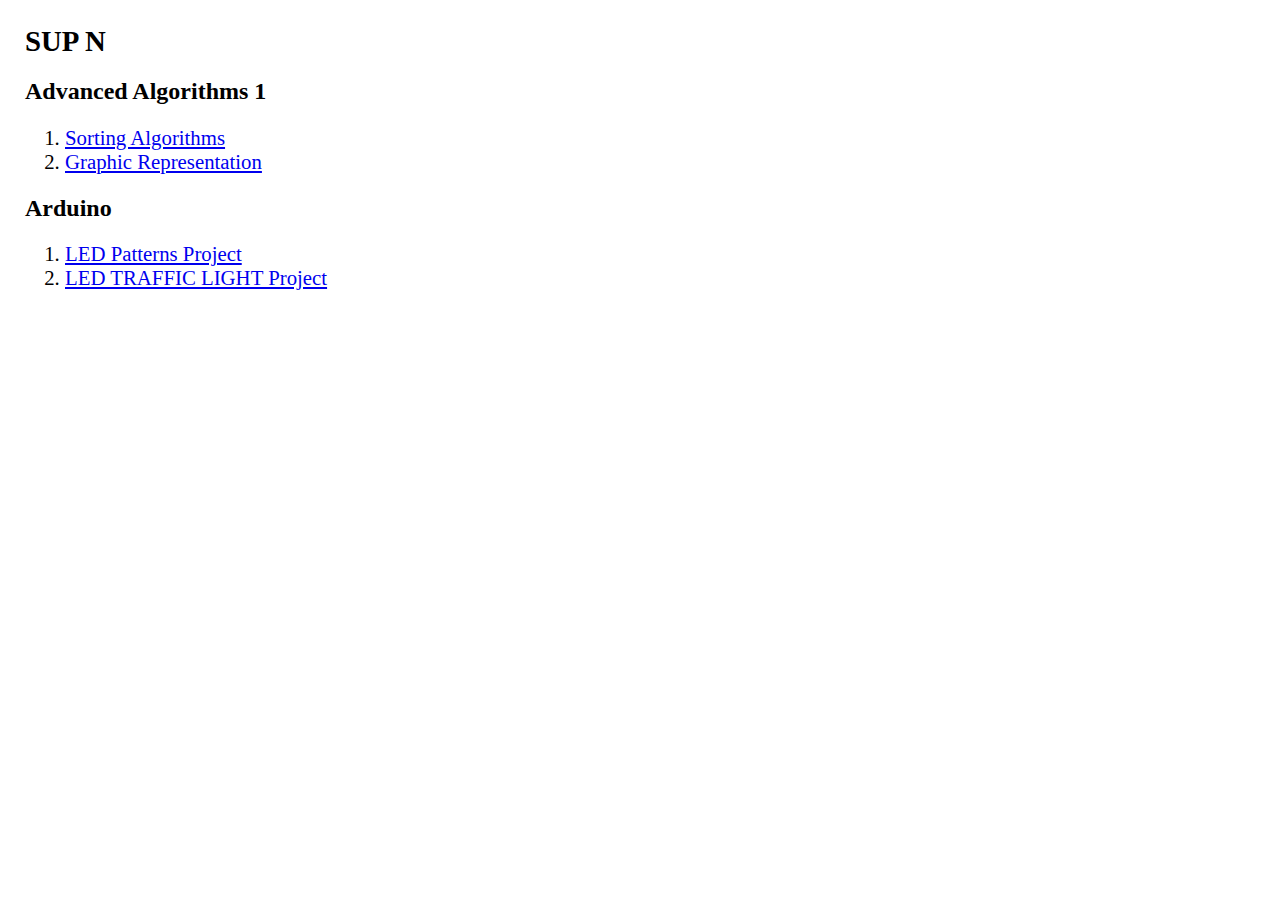
==== docs/index.html @ eb3bc46a "add test for cities distance" ====
<!DOCTYPE html>
<html lang="en">
    <head>
        <meta charset="UTF-8" />
        <meta http-equiv="X-UA-Compatible" content="IE=edge" />
        <meta name="viewport" content="width=device-width, initial-scale=1.0" />
        <link rel="stylesheet" href="main.css" />
        <title>Document</title>
    </head>
    <body>
        <h1>SUP N</h1>
        <div>
            <h2>Advanced Algorithms 1</h2>
            <ol>
                <li><a href="./sorting-algorithms.html">Sorting Algorithms</a></li>
                <li><a href="./graphic-representation.html">Graphic Representation</a></li>
            </ol>
        </div>
        <div>
            <h2>Arduino</h2>
            <ol>
                <li><a href="./arduino-project-1.html">LED Patterns Project</a></li>
                <li><a href="./arduino-project-2.html">LED TRAFFIC LIGHT Project</a></li>
            </ol>
        </div>
    </body>
</html>
---- docs/main.css ----
body {
    margin: 25px;
    max-width: 900px;
}
h1 {
    font-size: 1.8em;
}
h2 {
    font-size: 1.5em;
}
p,
ul,
ol {
    font-size: 1.3em;
}
.ver {
    display: flex;
    flex-direction: column;
    width: 500px;
}

pre {
    font-size: 1.3em;
}
img.blur {
    filter: blur(1.9rem);
    user-select: none;
}

img.size-l {
    width: 90%;
}

img.size-xl {
    width: 100%;
}

pre.blur {
    filter: blur(0.3rem);
    user-select: none;
}

table {
    border-collapse: collapse;
}

td {
    border: 1px solid;
}

td {
    padding: 1.6em;
}

thead {
    font-weight: bold;
}
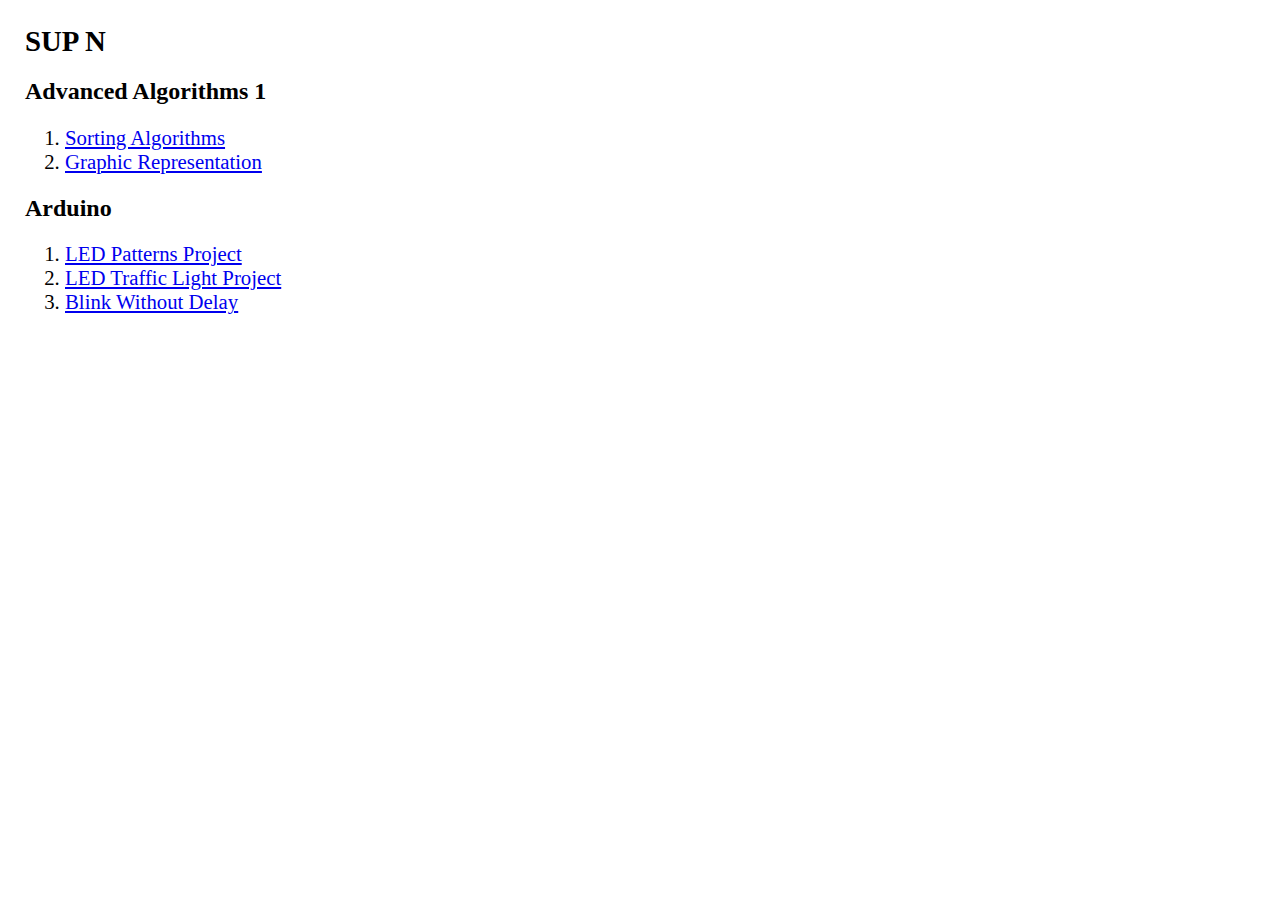
==== commit 9da575a7: "feat: add plot exercise" ====
--- a/docs/index.html
+++ b/docs/index.html
@@ -20,7 +20,8 @@
             <h2>Arduino</h2>
             <ol>
                 <li><a href="./arduino-project-1.html">LED Patterns Project</a></li>
-                <li><a href="./arduino-project-2.html">LED TRAFFIC LIGHT Project</a></li>
+                <li><a href="./arduino-project-2.html">LED Traffic Light Project</a></li>
+                <li><a href="./arduino-project-3.html">Blink Without Delay</a></li>
             </ol>
         </div>
     </body>
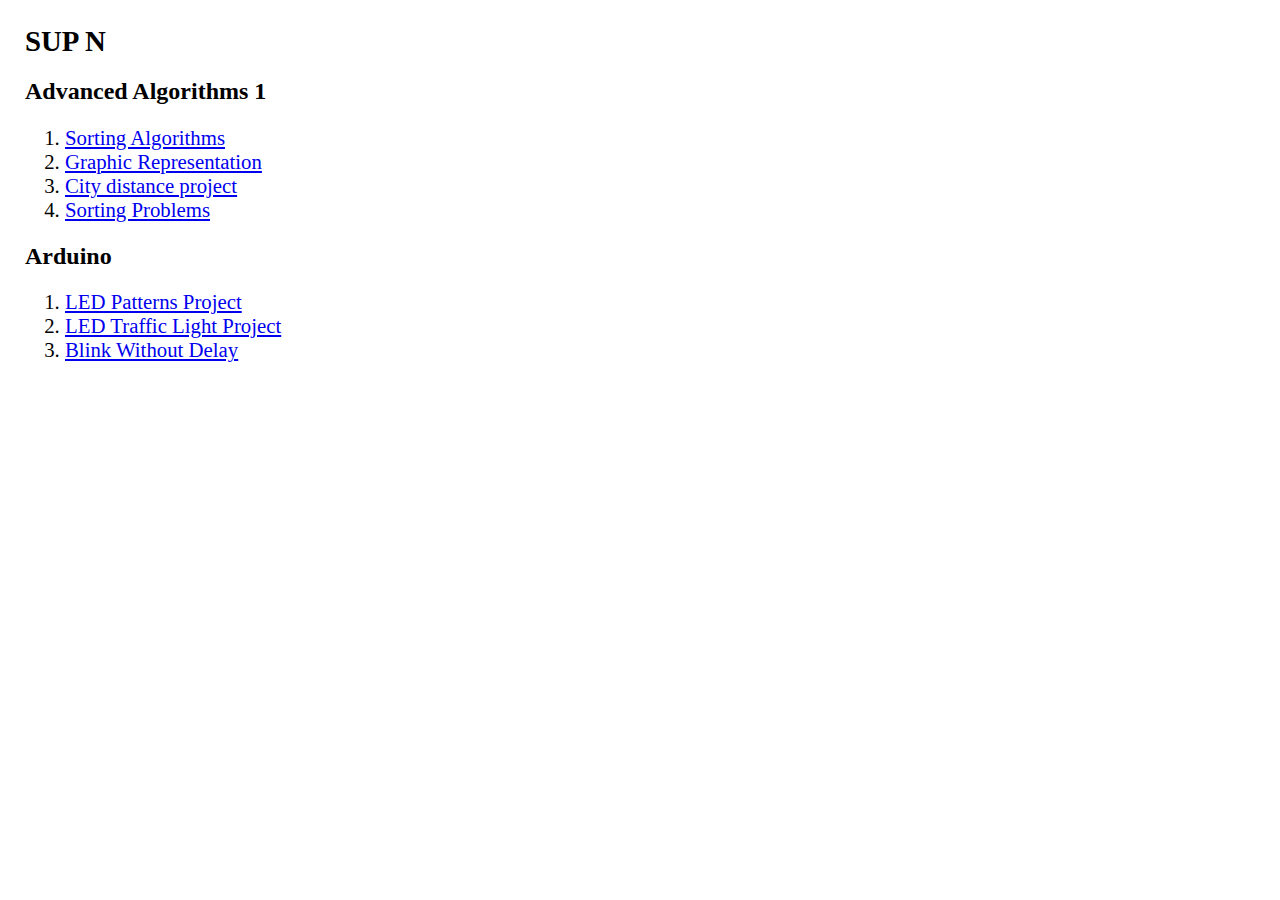
==== commit 47772e0e: "feat: add quartile section" ====
--- a/docs/index.html
+++ b/docs/index.html
@@ -14,6 +14,8 @@
             <ol>
                 <li><a href="./sorting-algorithms.html">Sorting Algorithms</a></li>
                 <li><a href="./graphic-representation.html">Graphic Representation</a></li>
+                <li><a href="./city-distance.html">City distance project</a></li>
+                <li><a href="./sorting-problem.html">Sorting Problems</a></li>
             </ol>
         </div>
         <div>
--- a/docs/main.css
+++ b/docs/main.css
@@ -35,6 +35,10 @@
     width: 100%;
 }
 
+img.w-500 {
+    width: 100%;
+}
+
 pre.blur {
     filter: blur(0.3rem);
     user-select: none;
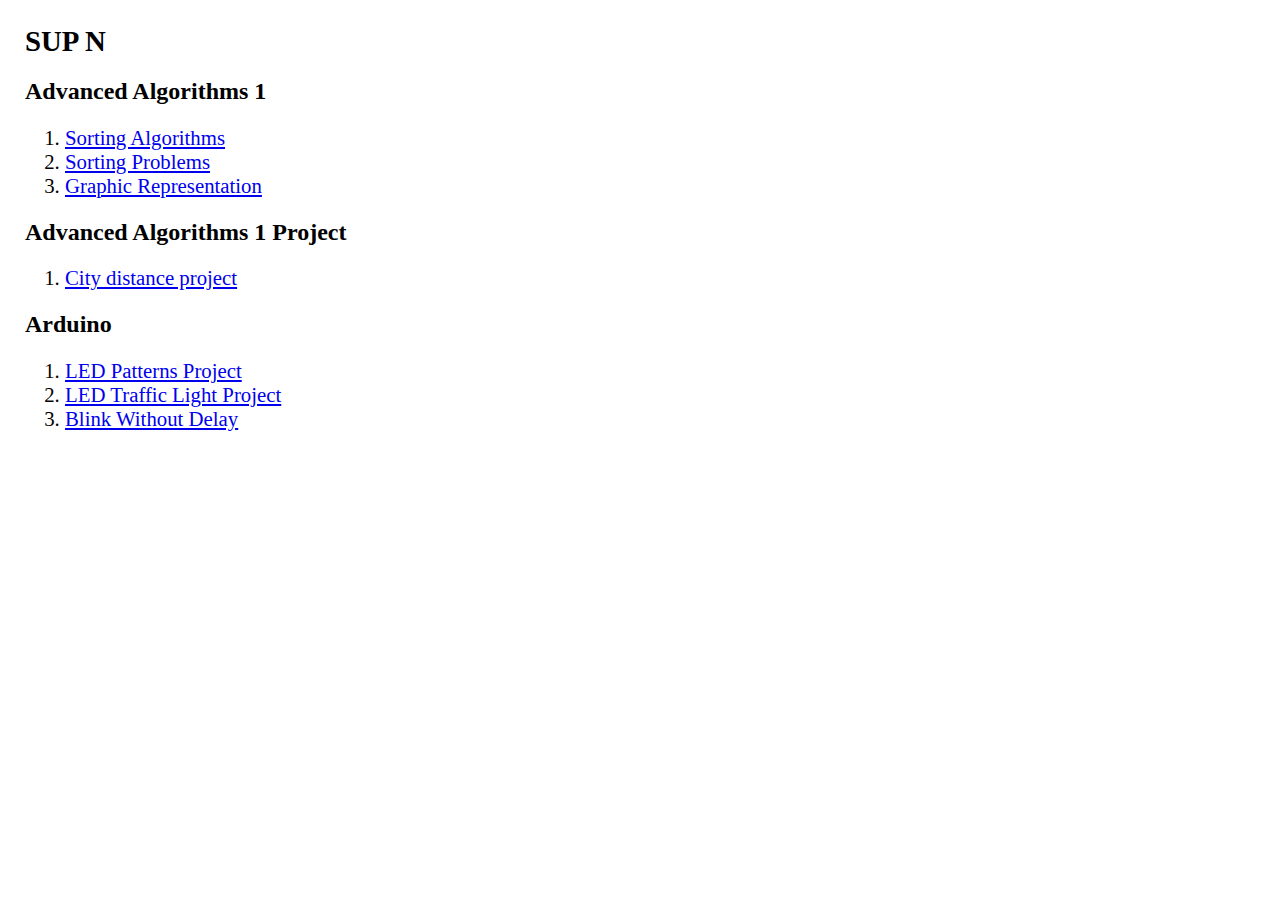
==== commit 696fc1c9: "feat: refactor contents" ====
--- a/docs/index.html
+++ b/docs/index.html
@@ -13,9 +13,14 @@
             <h2>Advanced Algorithms 1</h2>
             <ol>
                 <li><a href="./sorting-algorithms.html">Sorting Algorithms</a></li>
+                <li><a href="./sorting-problem.html">Sorting Problems</a></li>
                 <li><a href="./graphic-representation.html">Graphic Representation</a></li>
+            </ol>
+        </div>
+        <div>
+            <h2>Advanced Algorithms 1 Project</h2>
+            <ol>
                 <li><a href="./city-distance.html">City distance project</a></li>
-                <li><a href="./sorting-problem.html">Sorting Problems</a></li>
             </ol>
         </div>
         <div>
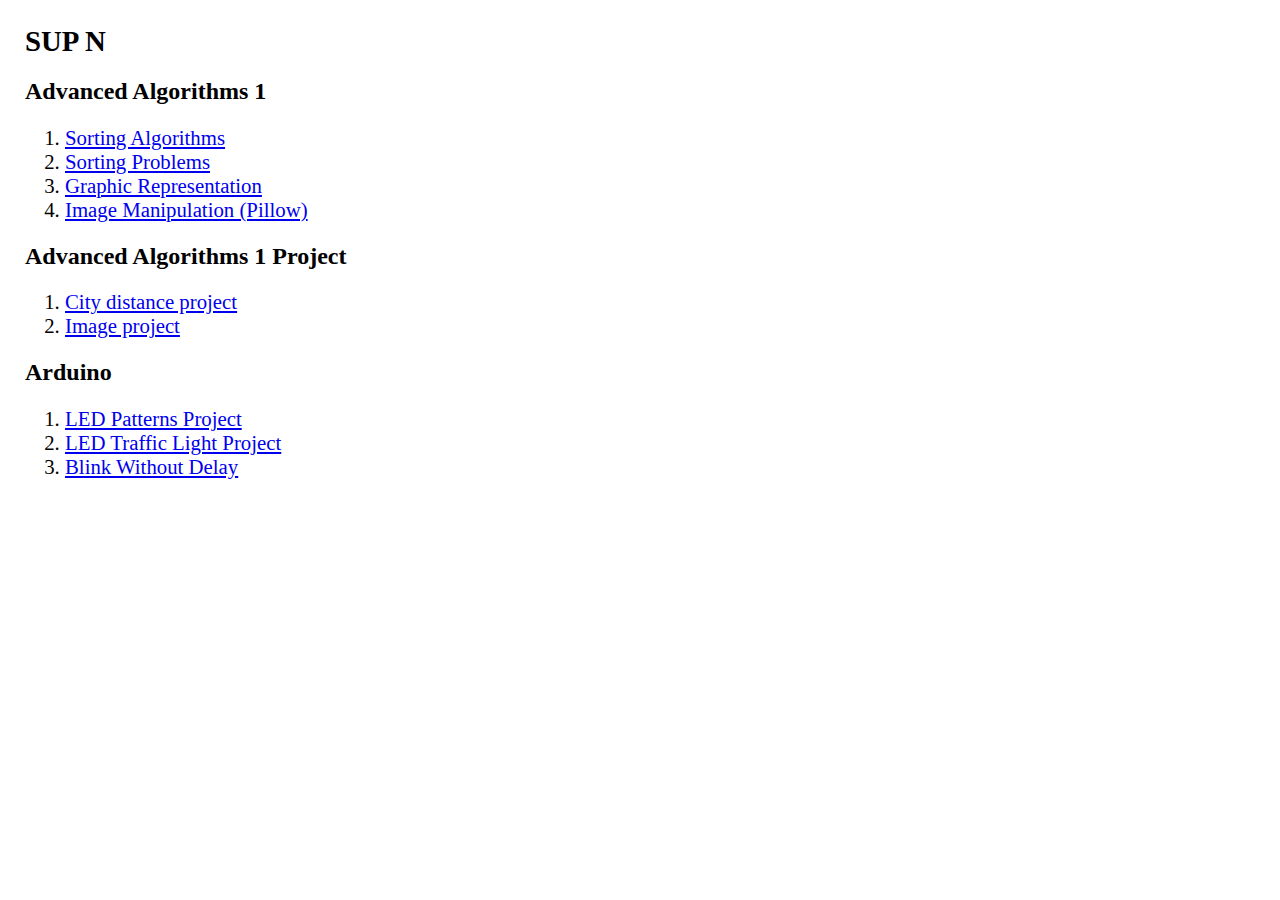
==== commit 930ed275: "feat: update image lesson" ====
--- a/docs/index.html
+++ b/docs/index.html
@@ -15,12 +15,14 @@
                 <li><a href="./sorting-algorithms.html">Sorting Algorithms</a></li>
                 <li><a href="./sorting-problem.html">Sorting Problems</a></li>
                 <li><a href="./graphic-representation.html">Graphic Representation</a></li>
+                <li><a href="./pillow.html">Image Manipulation (Pillow)</a></li>
             </ol>
         </div>
         <div>
             <h2>Advanced Algorithms 1 Project</h2>
             <ol>
                 <li><a href="./city-distance.html">City distance project</a></li>
+                <li><a href="./image-project.html">Image project</a></li>
             </ol>
         </div>
         <div>
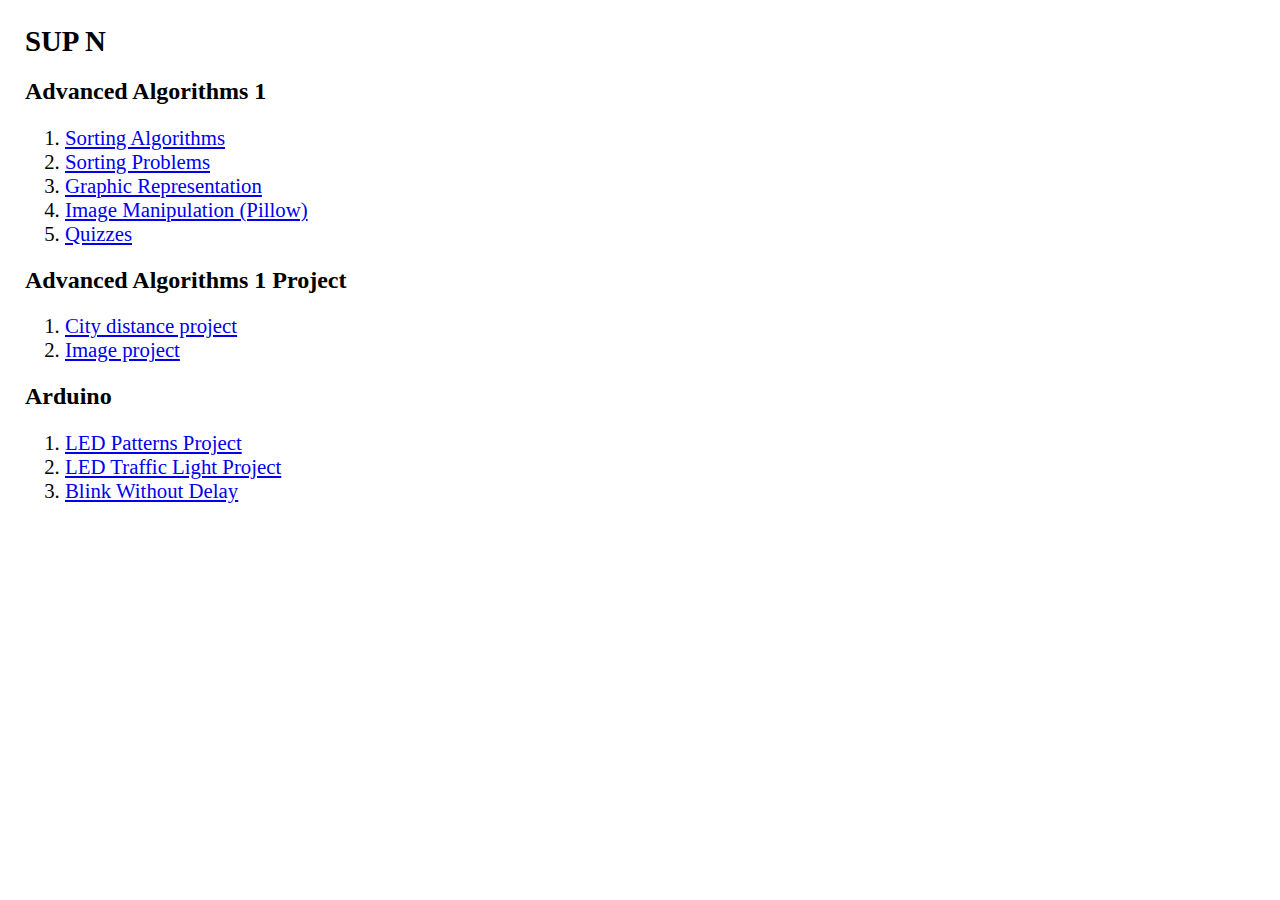
==== commit 6e365687: "feat: add quizzes" ====
--- a/docs/index.html
+++ b/docs/index.html
@@ -16,6 +16,7 @@
                 <li><a href="./sorting-problem.html">Sorting Problems</a></li>
                 <li><a href="./graphic-representation.html">Graphic Representation</a></li>
                 <li><a href="./pillow.html">Image Manipulation (Pillow)</a></li>
+                <li><a href="./quiz.html">Quizzes</a></li>
             </ol>
         </div>
         <div>
--- a/docs/main.css
+++ b/docs/main.css
@@ -38,7 +38,7 @@
 img.w-500 {
     width: 100%;
 }
-
+p.blur,
 pre.blur {
     filter: blur(0.3rem);
     user-select: none;
